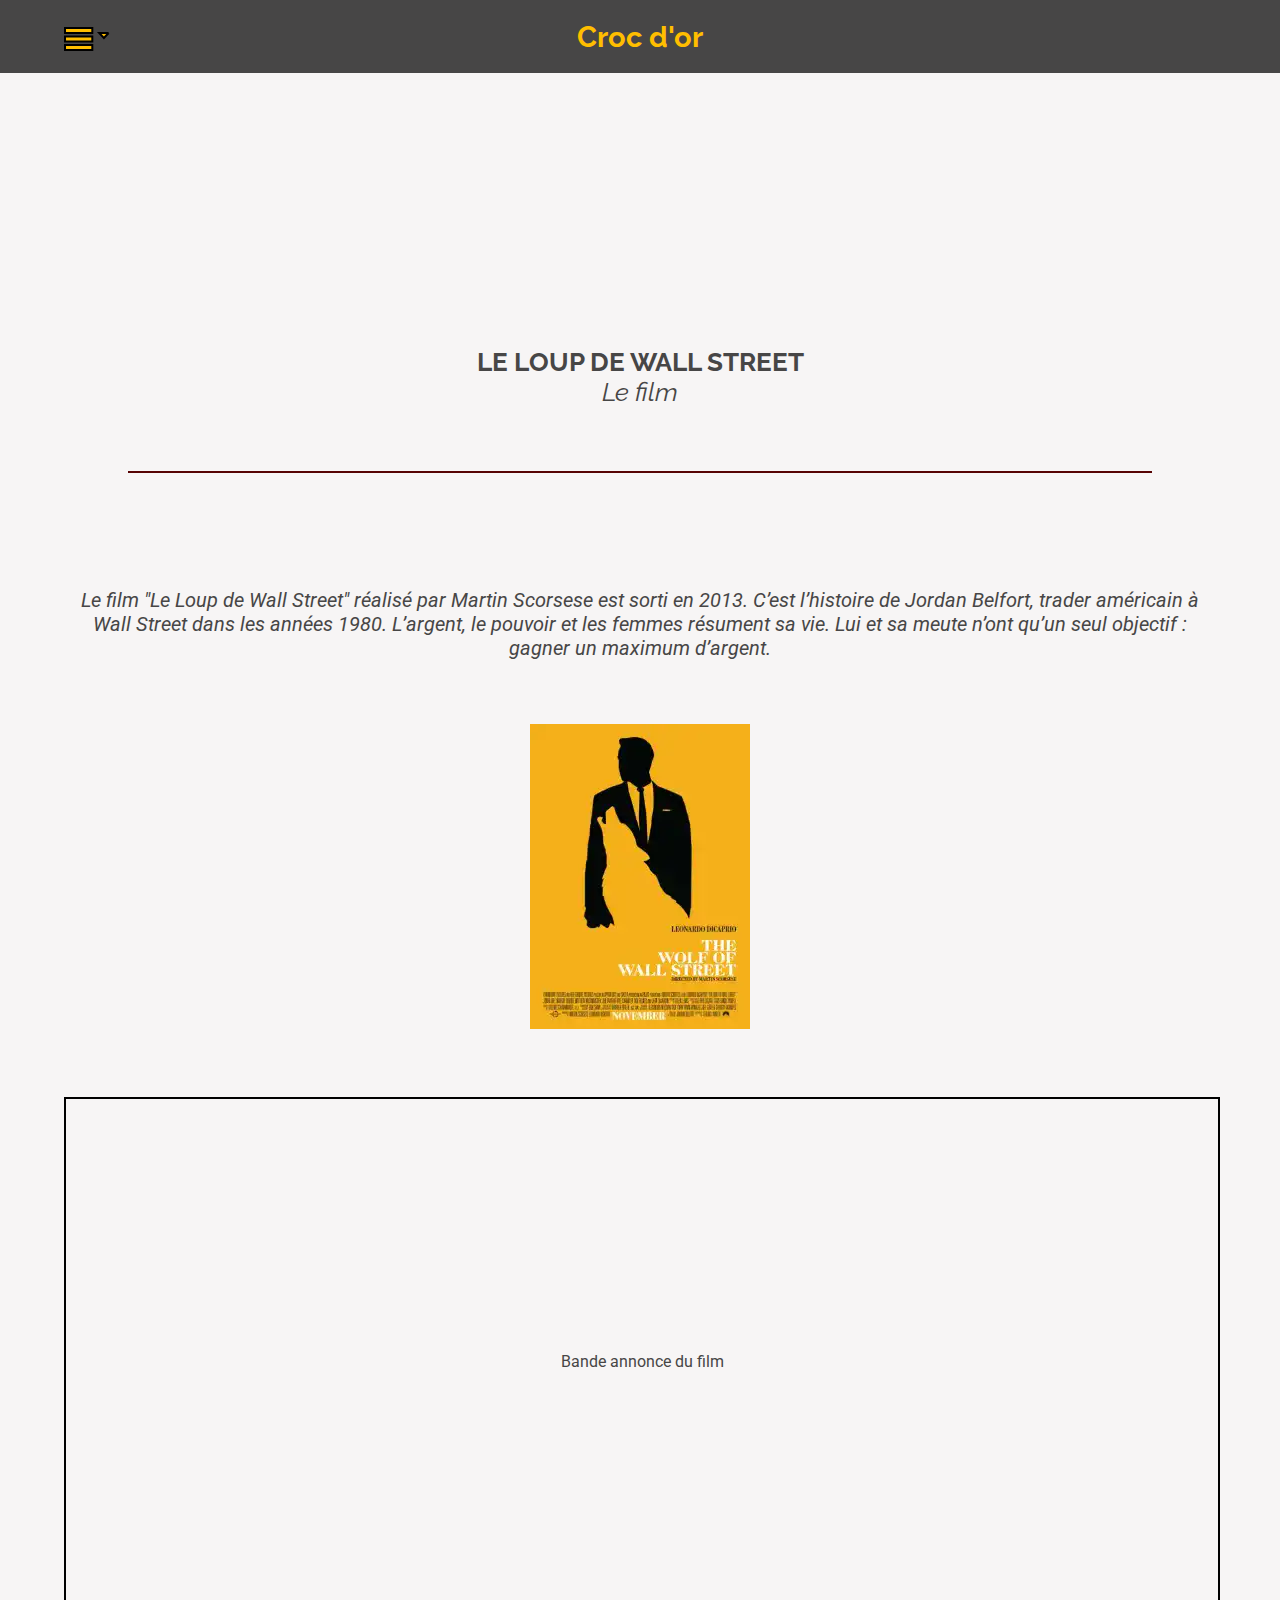
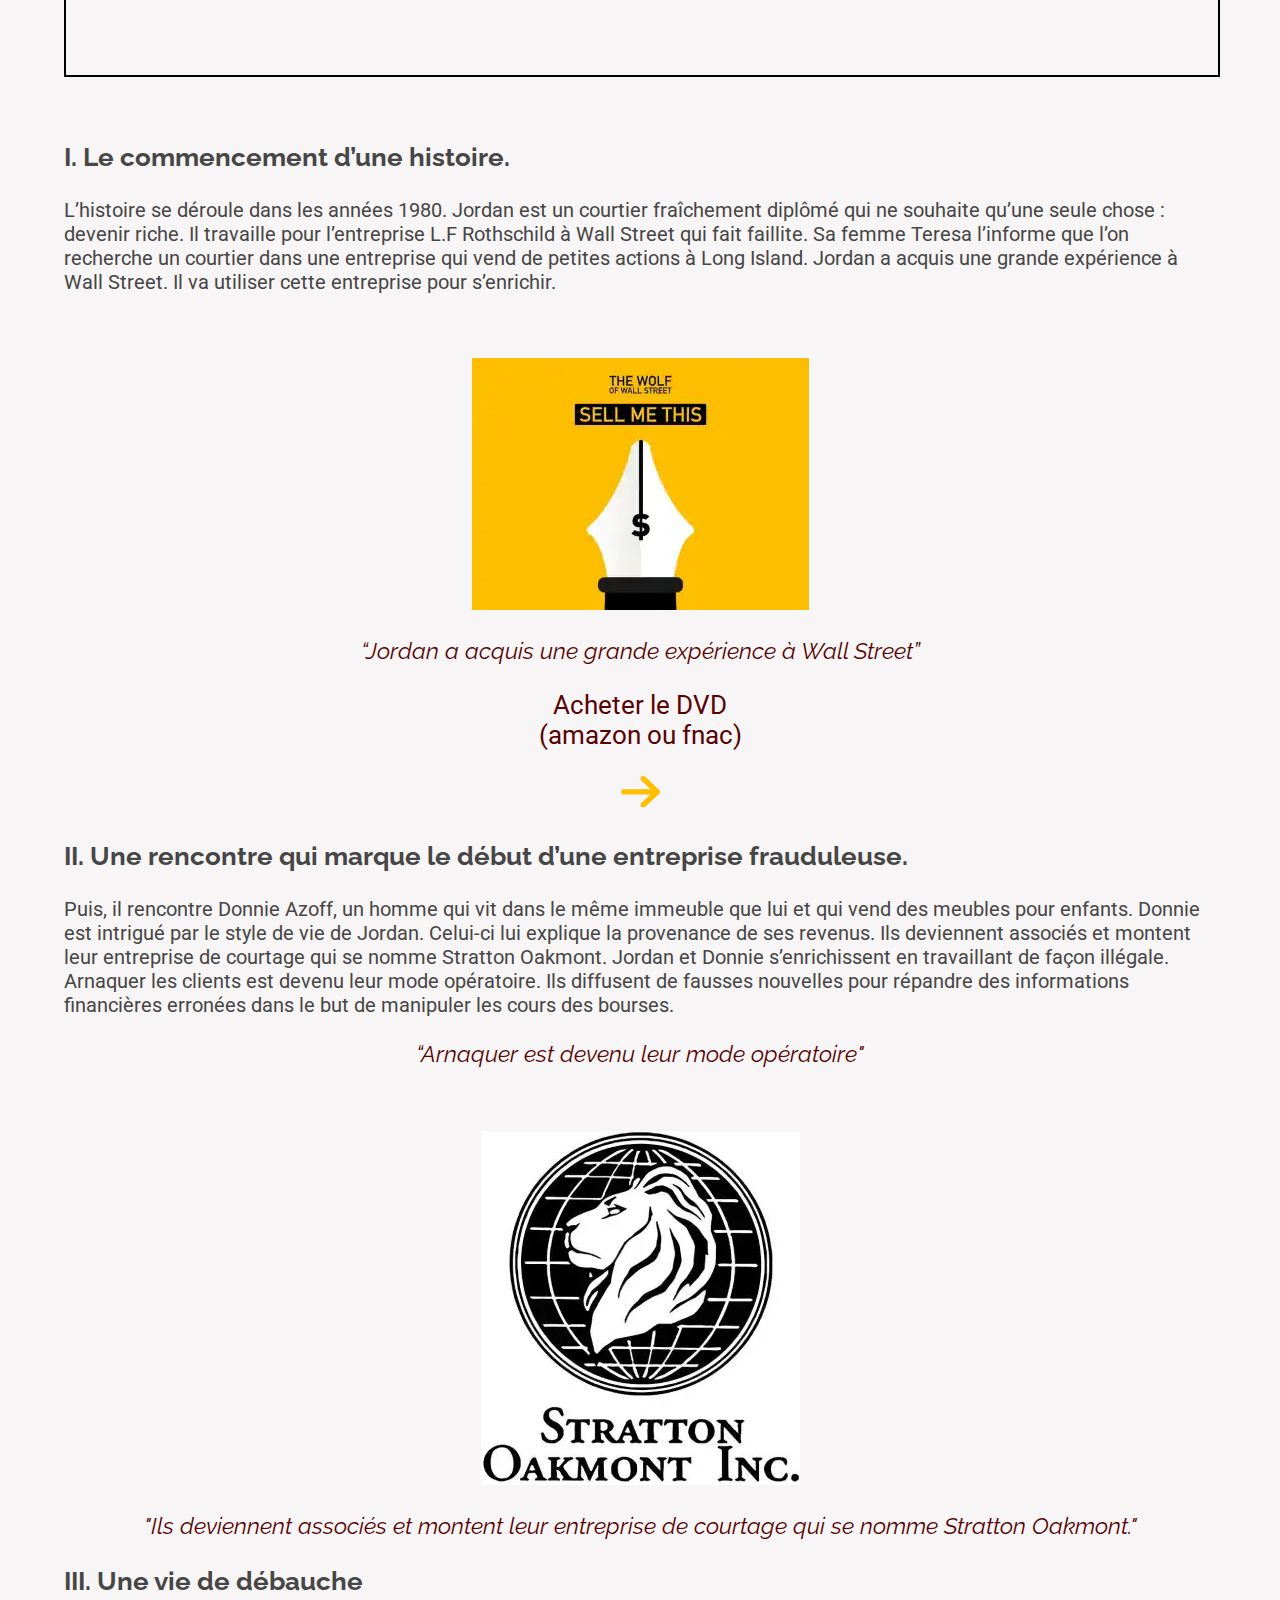
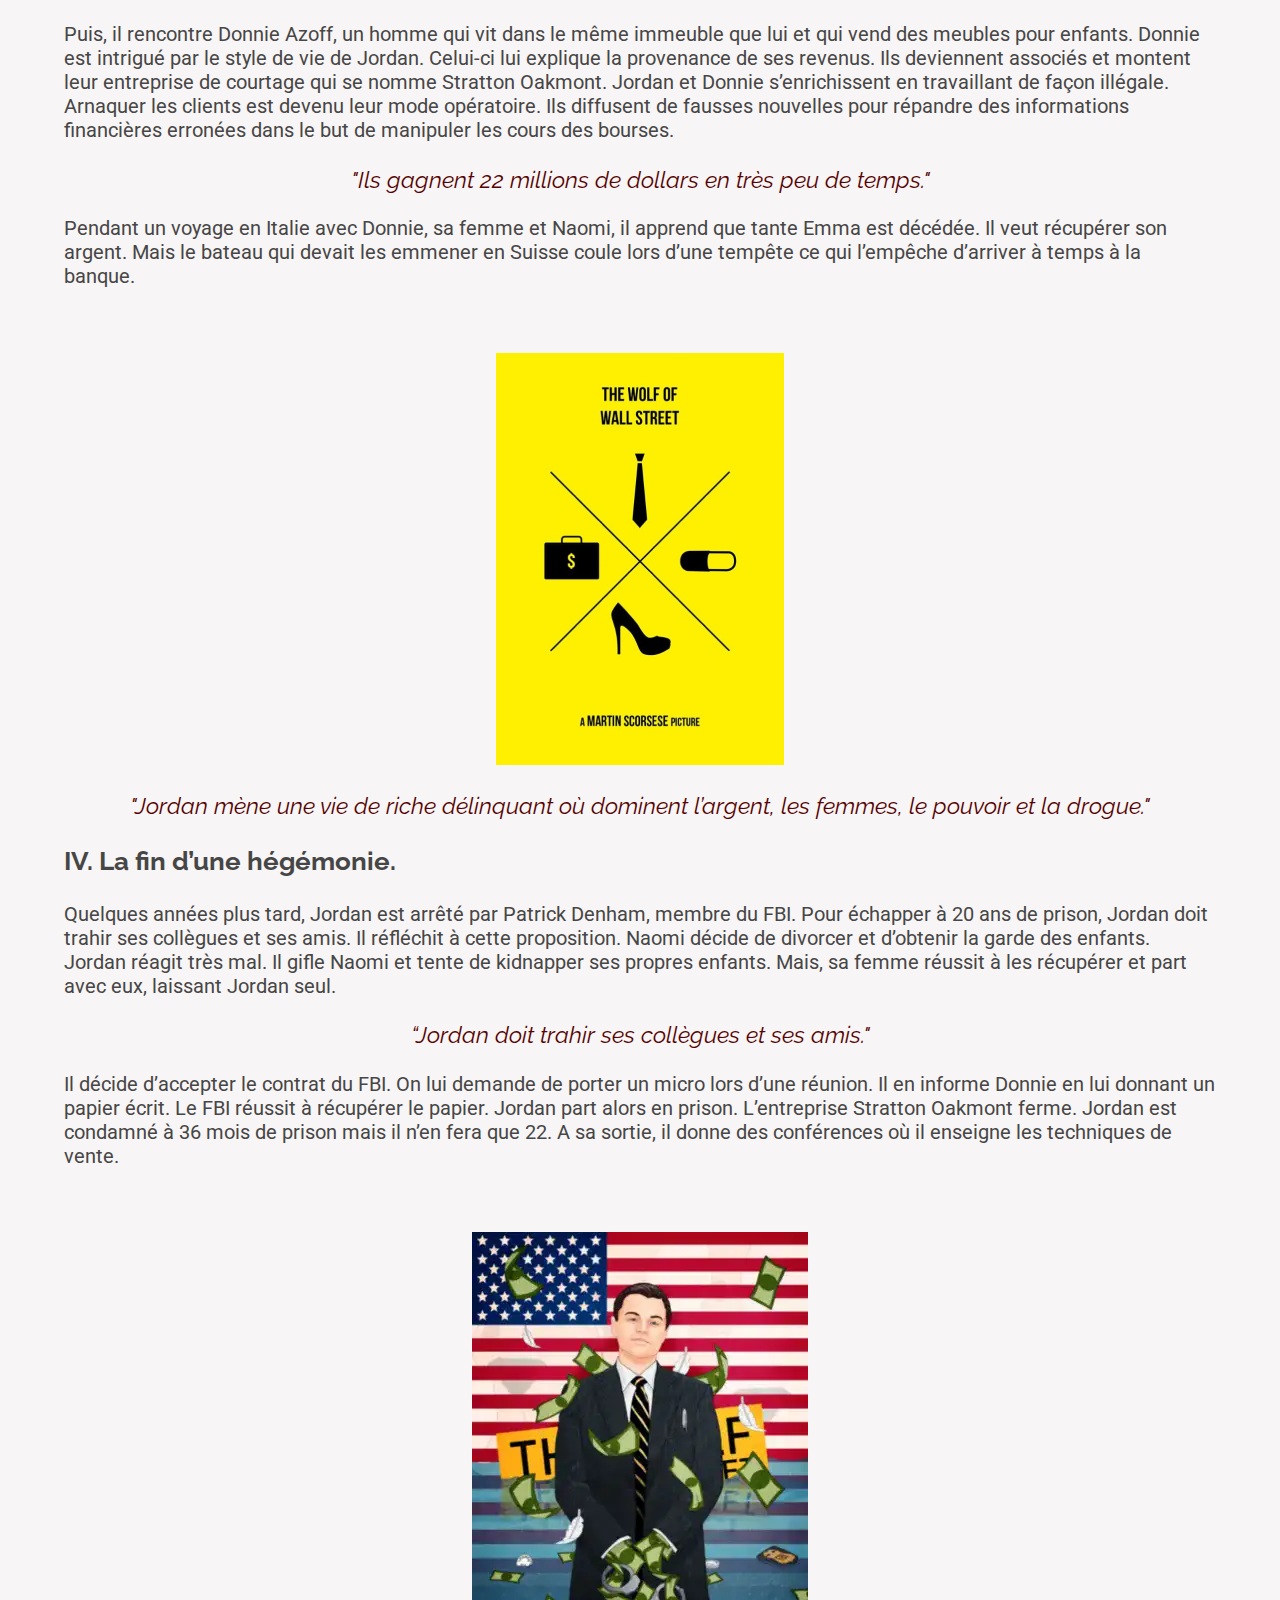
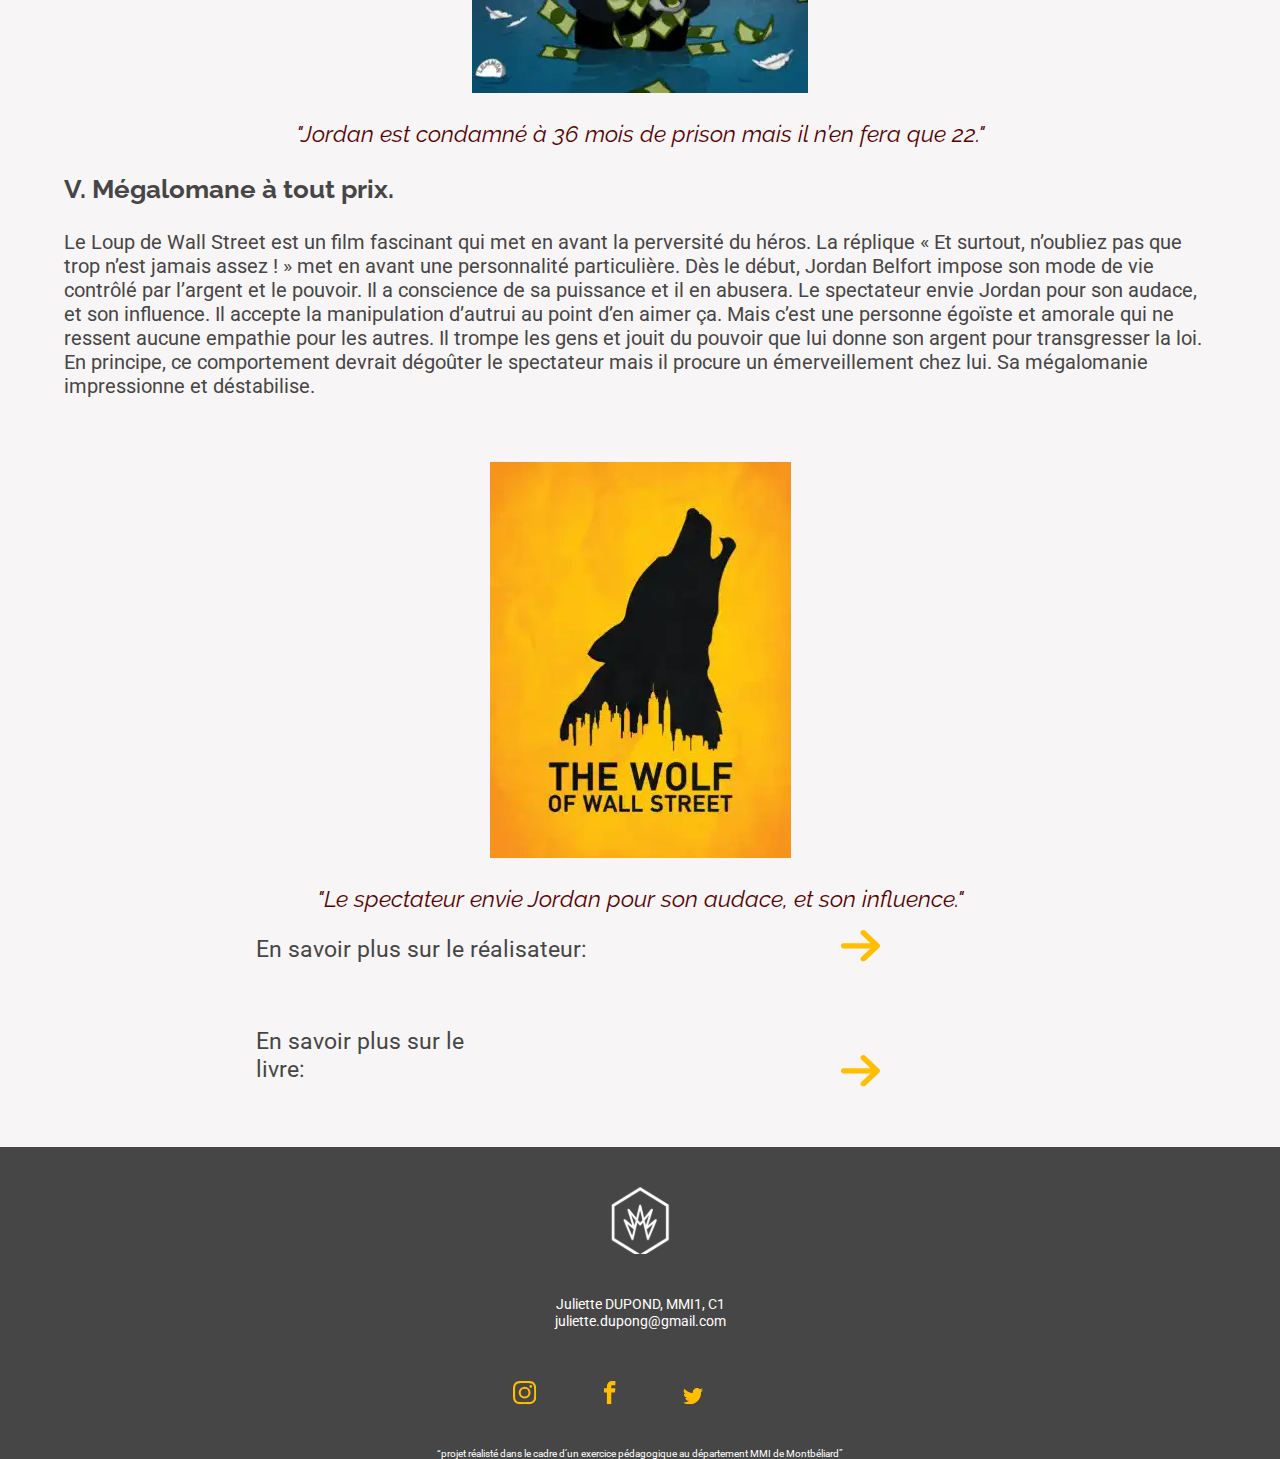
==== article_film.html @ da7e3796 "page html + css" ====
<!DOCTYPE html>
<html lang="fr">

<head>
    <meta charset="UTF-8">
    <meta http-equiv="X-UA-Compatible" content="IE=edge">
    <meta name="viewport" content="width=device-width, initial-scale=1.0">
    <title>Croc d'Or</title>
    <link rel="stylesheet" href="src/css/style.css">
</head>

<body class=" ">
    <header class="header">
        <div class="debut__header">
            <h1 class="titre1"><a class="titre__lien" href="index.html">Croc d'or</a></h1>
            <div class="bloc_bouton">
                <button class="button__menu" onclick="document.documentElement.classList.toggle('menu__open')">
                    <img src="public/img/bouton_menu.svg" alt="bouton du menu">
                </button>
            </div>
        </div>

        <nav class="menu">

            <ul class="liste__menu">

                <li class="decoration__menu">
                    <div class="bloc__lien"><a class="lien__menu" href="article_film.html">Article film</a></div>
                </li>


                <li class="decoration__menu">
                    <div class="bloc__lien"><a class="lien__menu" href="article_realisateur.html">Article réalisateur</a></div>
                </li>


                <li class="decoration__menu">
                    <div class="bloc__lien"><a class="lien__menu" href="/">Article livre</a></div>
                </li>


                <li class="decoration__menu">
                    <div class="bloc__lien"><a class="lien__menu" href="àpropos_contact.html">À propos & contact</a></div>
                </li>


                <li class="decoration__menu">
                    <div class="bloc__lien"><a class="lien__menu" href="autres_projets.html">Autres projets</a></div>
                </li>

            </ul>
            <img class="loup__menu" src="public/img/wolf_cravate.png" alt="image logo">
            <p class="para__citation">
                <q class="citation__menu"
                    cite="https://www.cairn.info/revue-francaise-de-psychanalyse-2013-1-page-69.htm"> Le temps c'est
                    de l'argent.
                </q>
            </p>
        </nav>
    </header>



    <div class="bloc__h2">
        <h2 class="titre__h2">LE LOUP DE WALL STREET</h2>
        <p class="sous__titre">Le film</p>
    </div>
    <div class="ligne__separation">

    </div>

    <div class="bloc__entete">
        <p class="paragraphe__entete">
            Le film "Le Loup de Wall Street"
            réalisé par Martin Scorsese est
            sorti en 2013. C’est l’histoire de
            Jordan Belfort, trader américain à
            Wall Street dans les années 1980.
            L’argent, le pouvoir et les femmes
            résument sa vie. Lui et sa meute
            n’ont qu’un seul objectif : gagner un
            maximum d’argent.

        </p>
    </div>

    <div class="bloc__hommeloup">
        <img class="image__hommeloup" src="public/img/homme_loup_1.webp" alt="image du loup de wall street">
    </div>

    <div class="bloc__video">
        <p class="paragraphe__video">Bande annonce du film</p>
    </div>

    <div class="bloc__h3">
        <h3>
            I. Le commencement d’une histoire.
        </h3>
    </div>

    <div class="blocparagraphe__article">
        <p>
            L’histoire se déroule dans les
            années 1980. Jordan est un
            courtier fraîchement diplômé qui
            ne souhaite qu’une seule chose :
            devenir riche. Il travaille pour
            l’entreprise L.F Rothschild à Wall
            Street qui fait faillite.
            Sa femme Teresa l’informe que l’on
            recherche un courtier dans une
            entreprise qui vend de petites
            actions à Long Island. Jordan a
            acquis une grande expérience à
            Wall Street. Il va utiliser cette
            entreprise pour s’enrichir.
        </p>
    </div>

    <div class="bloc__sellpen">
        <img class="image__sellpen" src="public/img/sellmethispen_1.webp" alt="image sell me this pen">
    </div>

    <div class="bloc__citation1">
        <blockquote>
            <p class="citation1">
                “Jordan a acquis une grande
                expérience à Wall Street”
            </p>
        </blockquote>
    </div>

    <div class="bloc__achete">
        <p class="paragraphe__achete">
            Acheter le DVD<br>
            (amazon ou fnac)
        </p>
        <a href="https://www.fnac.com/a6921902/Le-Loup-de-Wall-Street-DVD-Leonardo-DiCaprio-DVD-Zone-2?esl-k=sem-google%7cng%7cc258124481713%7cm%7ckpla297361043225%7cp%7ct%7cdc%7ca53543400419%7cg1261933366&gclid=Cj0KCQiA_c-OBhDFARIsAIFg3ex2hn5I0Ma7ilxhgjbH-D5E85BoRPVSvcx01nG6NYWDtbs-5OZyNNIaAi6_EALw_wcB&gclsrc=aw.ds&oref=00000000-0000-0000-0000-000000000000&Origin=SEA_GOOGLE_PLA_DVD&storecode=403"
            target="_blank"><img class="fleche__achete" src="public/img/arrow_right2.svg"
                alt="fleche acces dvd fnac"></a>
    </div>

    <div class="bloc__h3">
        <h3>
            II. Une rencontre qui marque
            le début d’une entreprise
            frauduleuse.
        </h3>
    </div>

    <div class="blocparagraphe__article">
        <p>
            Puis, il rencontre Donnie Azoff, un
            homme qui vit dans le même
            immeuble que lui et qui vend des
            meubles pour enfants. Donnie est
            intrigué par le style de vie de
            Jordan. Celui-ci lui explique la
            provenance de ses revenus. Ils
            deviennent associés et montent
            leur entreprise de courtage qui se
            nomme Stratton Oakmont.
            Jordan et Donnie s’enrichissent en
            travaillant de façon illégale.
            Arnaquer les clients est devenu
            leur mode opératoire. Ils diffusent
            de fausses nouvelles pour
            répandre des informations
            financières erronées dans le but de
            manipuler les cours des bourses.
        </p>
    </div>


    <div class="bloc__citation1">
        <blockquote>
            <p class="citation1">
                “Arnaquer est devenu leur
                mode opératoire"
            </p>
        </blockquote>
    </div>

    <div class="bloc__stratton">
        <img src="public/img/Stratton_Oakmont_logo_1.webp" alt="logo Stratton Oakmont">
    </div>

    <div class="bloc__citation1">
        <blockquote>
            <p class="citation1">
                "Ils deviennent associés et montent
                leur entreprise de courtage qui se
                nomme Stratton Oakmont."
            </p>
        </blockquote>
    </div>

    <div class="bloc__h3">
        <h3>
            III. Une vie de débauche
        </h3>
    </div>

    <div class="blocparagraphe__article">
        <p>
            Puis, il rencontre Donnie Azoff, un
            homme qui vit dans le même
            immeuble que lui et qui vend des
            meubles pour enfants. Donnie est
            intrigué par le style de vie de
            Jordan. Celui-ci lui explique la
            provenance de ses revenus. Ils
            deviennent associés et montent
            leur entreprise de courtage qui se
            nomme Stratton Oakmont.
            Jordan et Donnie s’enrichissent en
            travaillant de façon illégale.
            Arnaquer les clients est devenu
            leur mode opératoire. Ils diffusent
            de fausses nouvelles pour
            répandre des informations
            financières erronées dans le but de
            manipuler les cours des bourses.
        </p>
    </div>

    <div class="bloc__citation1">
        <blockquote>
            <p class="citation1">
                "Ils gagnent 22 millions de
                dollars en très peu de
                temps."
            </p>
        </blockquote>
    </div>


    <div class="blocparagraphe__article">
        <p>
            Pendant un voyage en Italie avec
            Donnie, sa femme et Naomi, il
            apprend que tante Emma est
            décédée. Il veut récupérer son
            argent. Mais le bateau qui devait
            les emmener en Suisse coule lors
            d’une tempête ce qui l’empêche
            d’arriver à temps à la banque.
        </p>
    </div>

    <div class="bloc__4themes">
        <img src="public/img/titre_4thèmes_1.jpg" alt="image quatre thème">
    </div>

    <div class="bloc__citation1">
        <blockquote>
            <p class="citation1">
                "Jordan mène une vie de riche
                délinquant où dominent l’argent,
                les femmes, le pouvoir et la
                drogue."
            </p>
        </blockquote>
    </div>

    <div class="bloc__h3">
        <h3>
            IV. La fin d’une hégémonie.
        </h3>
    </div>

    <div class="blocparagraphe__article">
        <p>
            Quelques années plus tard, Jordan
            est arrêté par Patrick Denham,
            membre du FBI. Pour échapper à
            20 ans de prison, Jordan doit trahir
            ses collègues et ses amis. Il
            réfléchit à cette proposition.
            Naomi décide de divorcer et
            d’obtenir la garde des enfants.
            Jordan réagit très mal. Il gifle
            Naomi et tente de kidnapper ses
            propres enfants. Mais, sa femme
            réussit à les récupérer et part avec
            eux, laissant Jordan seul.
        </p>
    </div>

    <div class="bloc__citation1">
        <blockquote>
            <p class="citation1">
                “Jordan doit trahir ses
                collègues et ses amis."

            </p>
        </blockquote>
    </div>

    <div class="blocparagraphe__article">
        <p>
            Il décide d’accepter le contrat du
            FBI. On lui demande de porter un
            micro lors d’une réunion. Il en
            informe Donnie en lui donnant un
            papier écrit.
            Le FBI réussit à récupérer le papier.
            Jordan part alors en prison.
            L’entreprise Stratton Oakmont
            ferme.
            Jordan est condamné à 36 mois de
            prison mais il n’en fera que 22. A sa
            sortie, il donne des conférences où
            il enseigne les techniques de vente.
        </p>
    </div>

    <div class="bloc__jordan">
        <img src="public/img/JordanBelfort_1.webp" alt="image Jordan Belfort">
    </div>

    <div class="bloc__citation1">
        <blockquote>
            <p class="citation1">
                "Jordan est condamné à 36 mois
                de prison mais il n’en fera que 22."
            </p>
        </blockquote>
    </div>

    <div class="bloc__h3">
        <h3>
            V. Mégalomane à tout prix.
        </h3>
    </div>

    <div class="blocparagraphe__article">
        <p>
            Le Loup de Wall Street est un film
            fascinant qui met en avant la
            perversité du héros. La réplique
            « Et surtout, n’oubliez pas que trop
            n’est jamais assez ! » met en avant
            une personnalité particulière. Dès
            le début, Jordan Belfort impose
            son mode de vie contrôlé par
            l’argent et le pouvoir. Il a
            conscience de sa puissance et il en
            abusera. Le spectateur envie
            Jordan pour son audace, et son
            influence. Il accepte la
            manipulation d’autrui au point d’en
            aimer ça. Mais c’est une personne
            égoïste et amorale qui ne ressent
            aucune empathie pour les autres. Il
            trompe les gens et jouit du pouvoir
            que lui donne son argent pour
            transgresser la loi. En principe, ce
            comportement devrait dégoûter le
            spectateur mais il procure un
            émerveillement chez lui. Sa
            mégalomanie impressionne et
            déstabilise.
        </p>
    </div>

    <div class="bloc__loup">
        <img src="public/img/titre_loup_ville_1.webp" alt="image loup">
    </div>

    <div class="bloc__citation1">
        <blockquote>
            <p class="citation1">
                "Le spectateur envie Jordan
                pour son audace, et son
                influence."
            </p>
        </blockquote>
    </div>

    <div class="bloc__fin">
        <p class="paragraphe__fin">
            En savoir plus sur le
            réalisateur:
        </p>
        <a class="fleche__fin" href="article_realisateur" ><img src="public/img/arrow_right2.svg"
                alt="fleche accès article réalisateur"></a>
    </div>


    <div class="bloc__fin">
        <p class="paragraphe__fin">
            En savoir plus sur le<br>
            livre:
        </p>
        <a class="fleche__fin" href="article_livre" ><img src="public/img/arrow_right2.svg"
                alt="fleche accès article livre"></a>
    </div>

    <footer class="footer">
        <div class="bloc__footer">
            <img class="logo__footer" src="public/img/logo_mmi.svg" alt="logo mmi montbéliard">
            <p class="auteur__footer">Juliette DUPOND, MMI1, C1</p>
            <p class="auteur__footer">juliette.dupong@gmail.com</p>
            <img class="social__footer" src="public/img/instagram.svg" alt="logo réseau social instagram">
            <img class="social__footer" src="public/img/facebook.svg" alt="logo réseau social facebook">
            <img class="social__footer" src="public/img/twitter.svg" alt="logo réseau social twitter">
            <p class="texte__footer">
                “projet réalisté dans le cadre d’un exercice pédagogique
                au département MMI de Montbéliard”
            </p>
        </div>
    </footer>


</body>

</html>
---- src/css/style.css ----
/*Import des polices*/
@import url('https://fonts.googleapis.com/css2?family=Raleway:ital,wght@0,100;0,300;0,400;0,500;0,600;0,700;0,800;0,900;1,100;1,200;1,300;1,400;1,500;1,600;1,700;1,800;1,900&display=swap');
@import url('https://fonts.googleapis.com/css2?family=Roboto:ital,wght@0,100;0,300;0,400;0,500;0,700;0,900;1,100;1,300;1,400;1,500;1,700;1,900&display=swap');

/*Import des de l'en-tête et du pied de page*/
@import url("layout/header.css");
@import url("layout/footer.css");

/*Import des styles Figma*/
@import url("utils/variables.css");

/*Import du main*/
@import url("base/main.css");

/*Import du media pour les images*/
@import url("base/media.css");

/*Import formulaire/carrousel et style des pages articles*/
@import url("components/formulaire.css");
@import url("components/carrousel.css");
@import url("components/corps_article.css");

/*Import du javascript*/
@import url("../fonction.js");
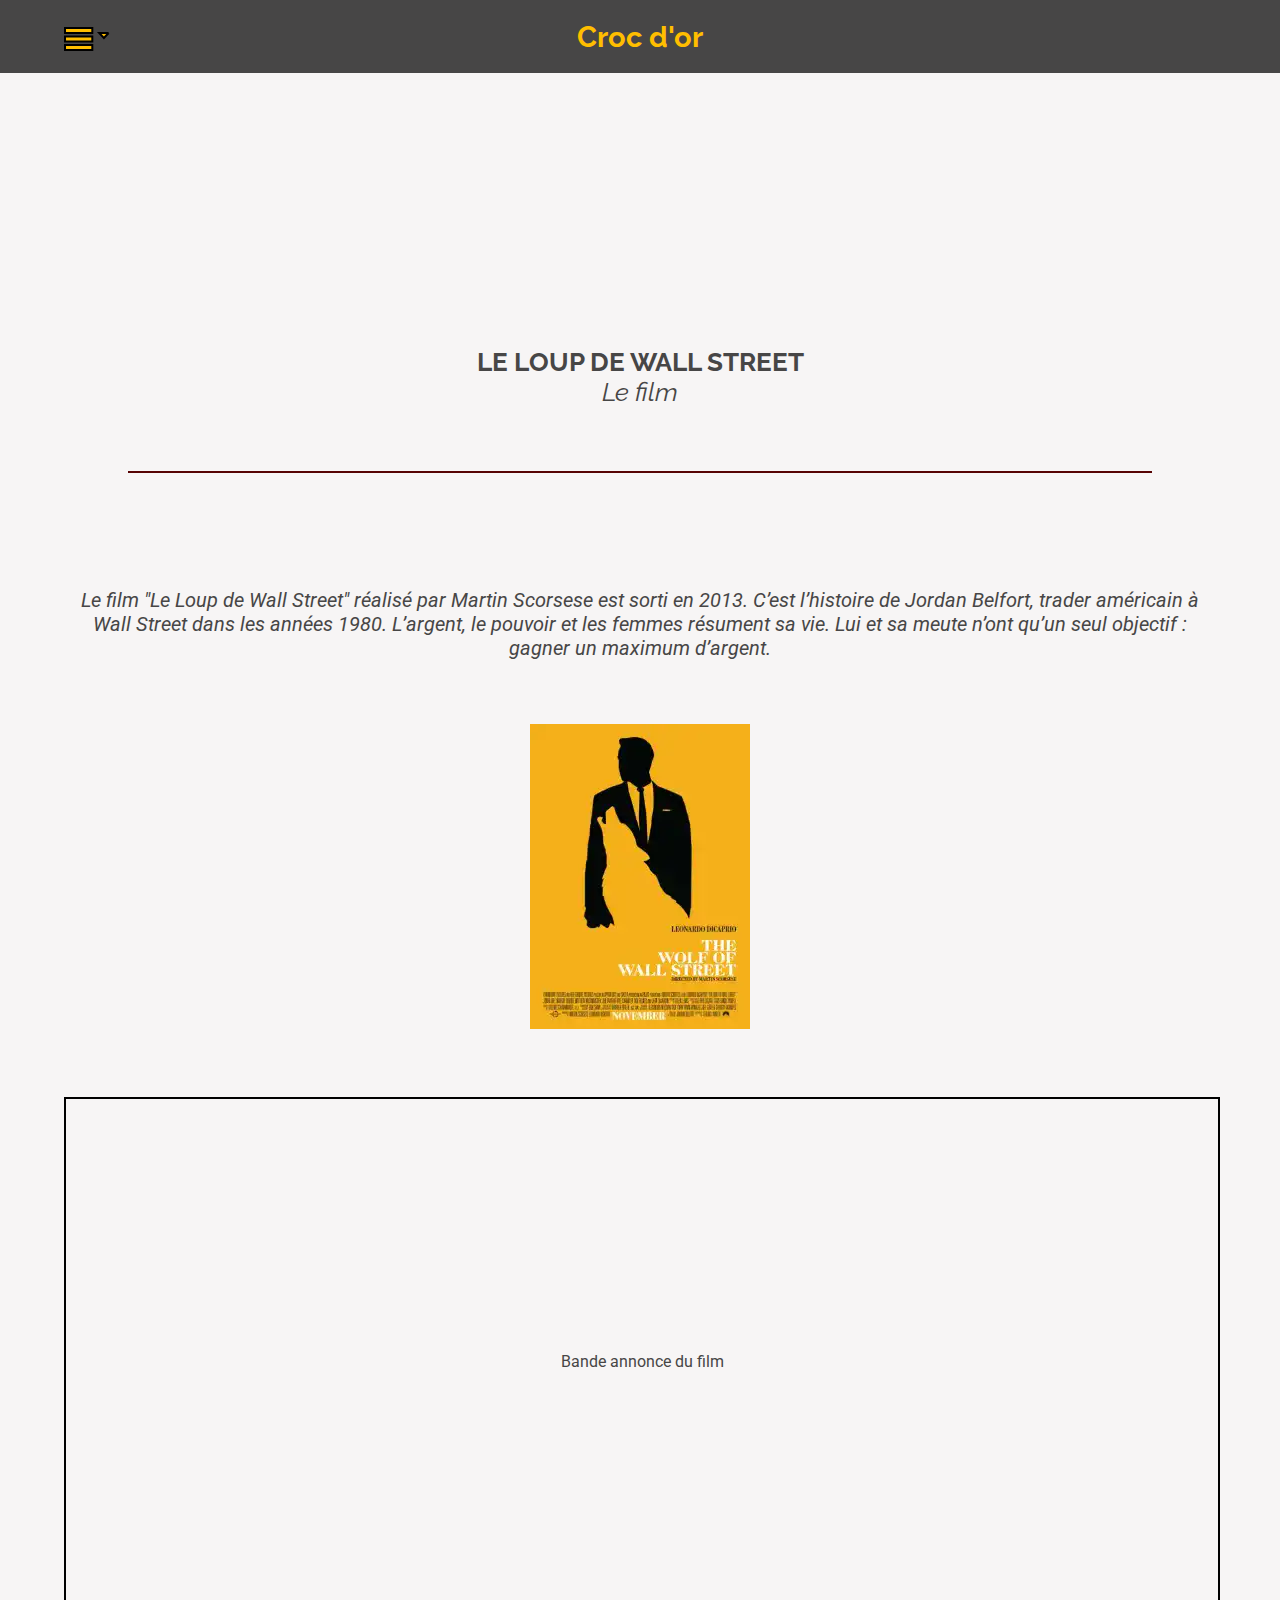
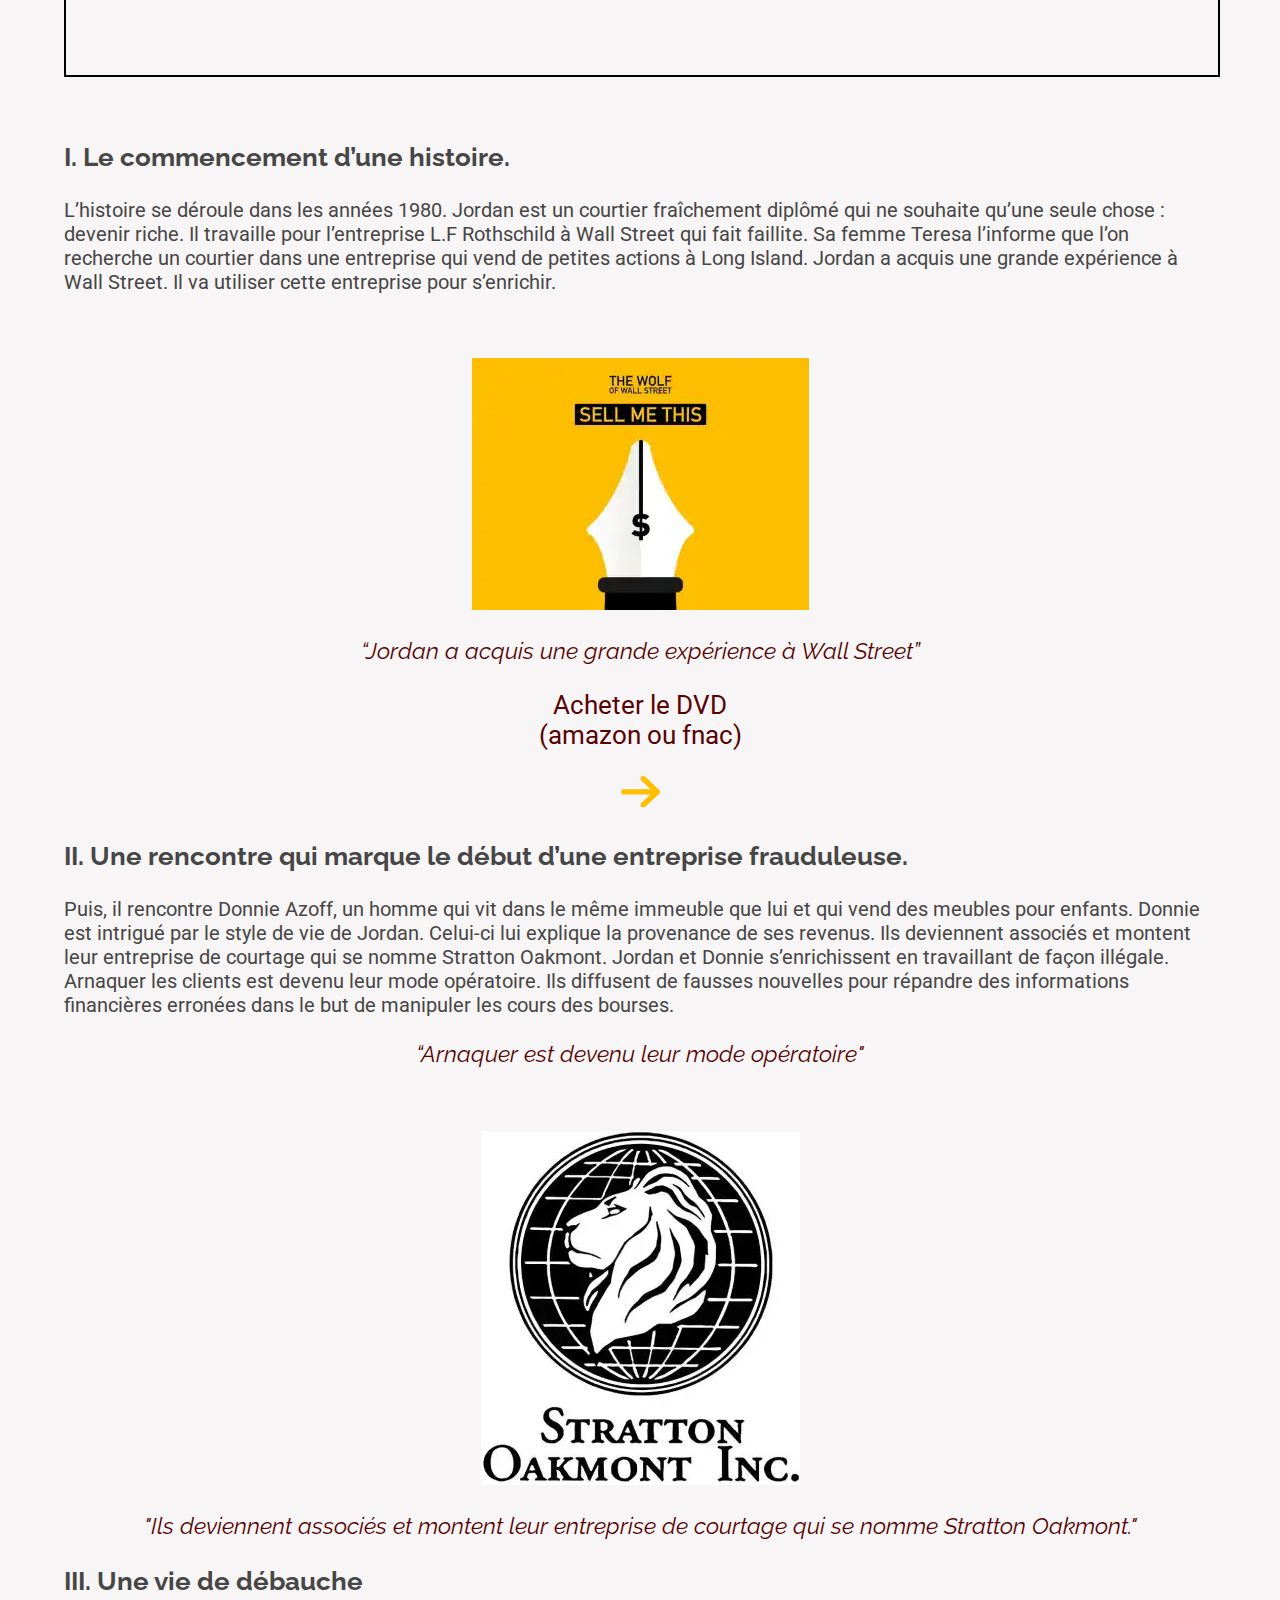
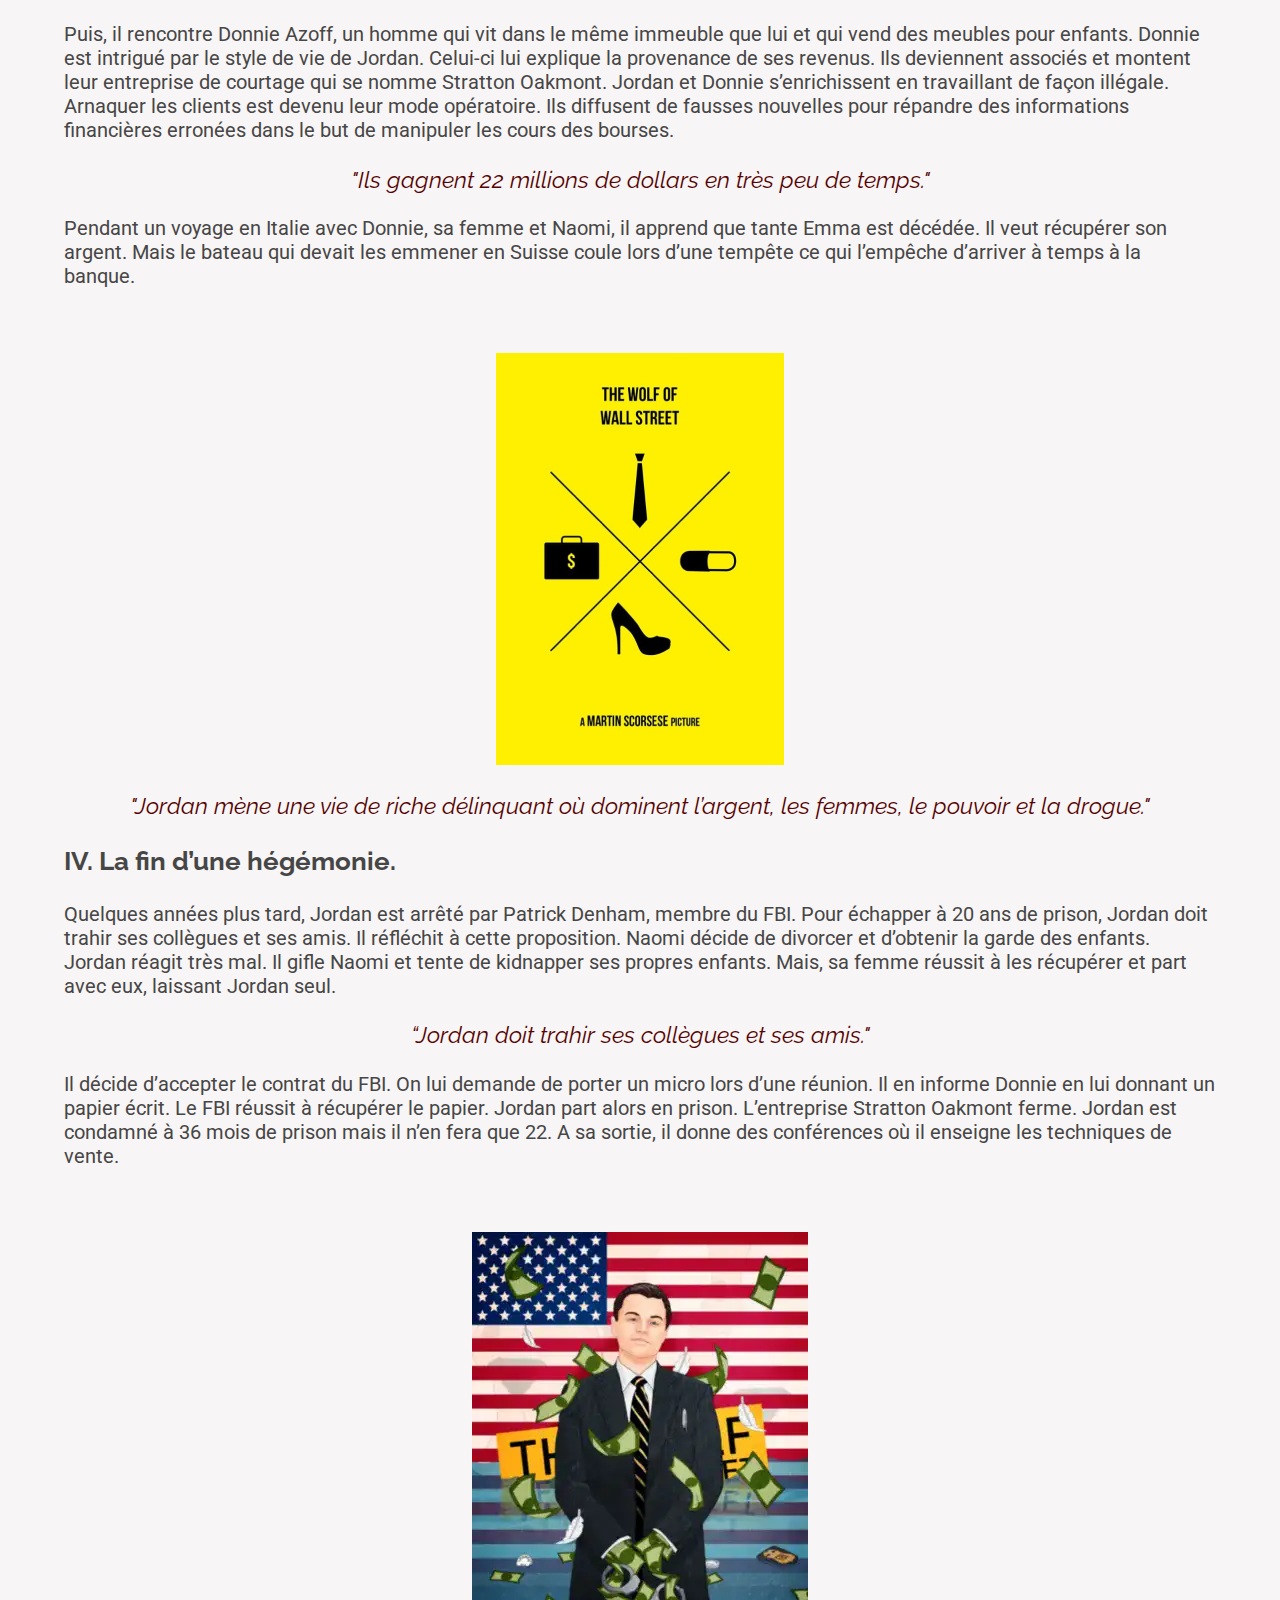
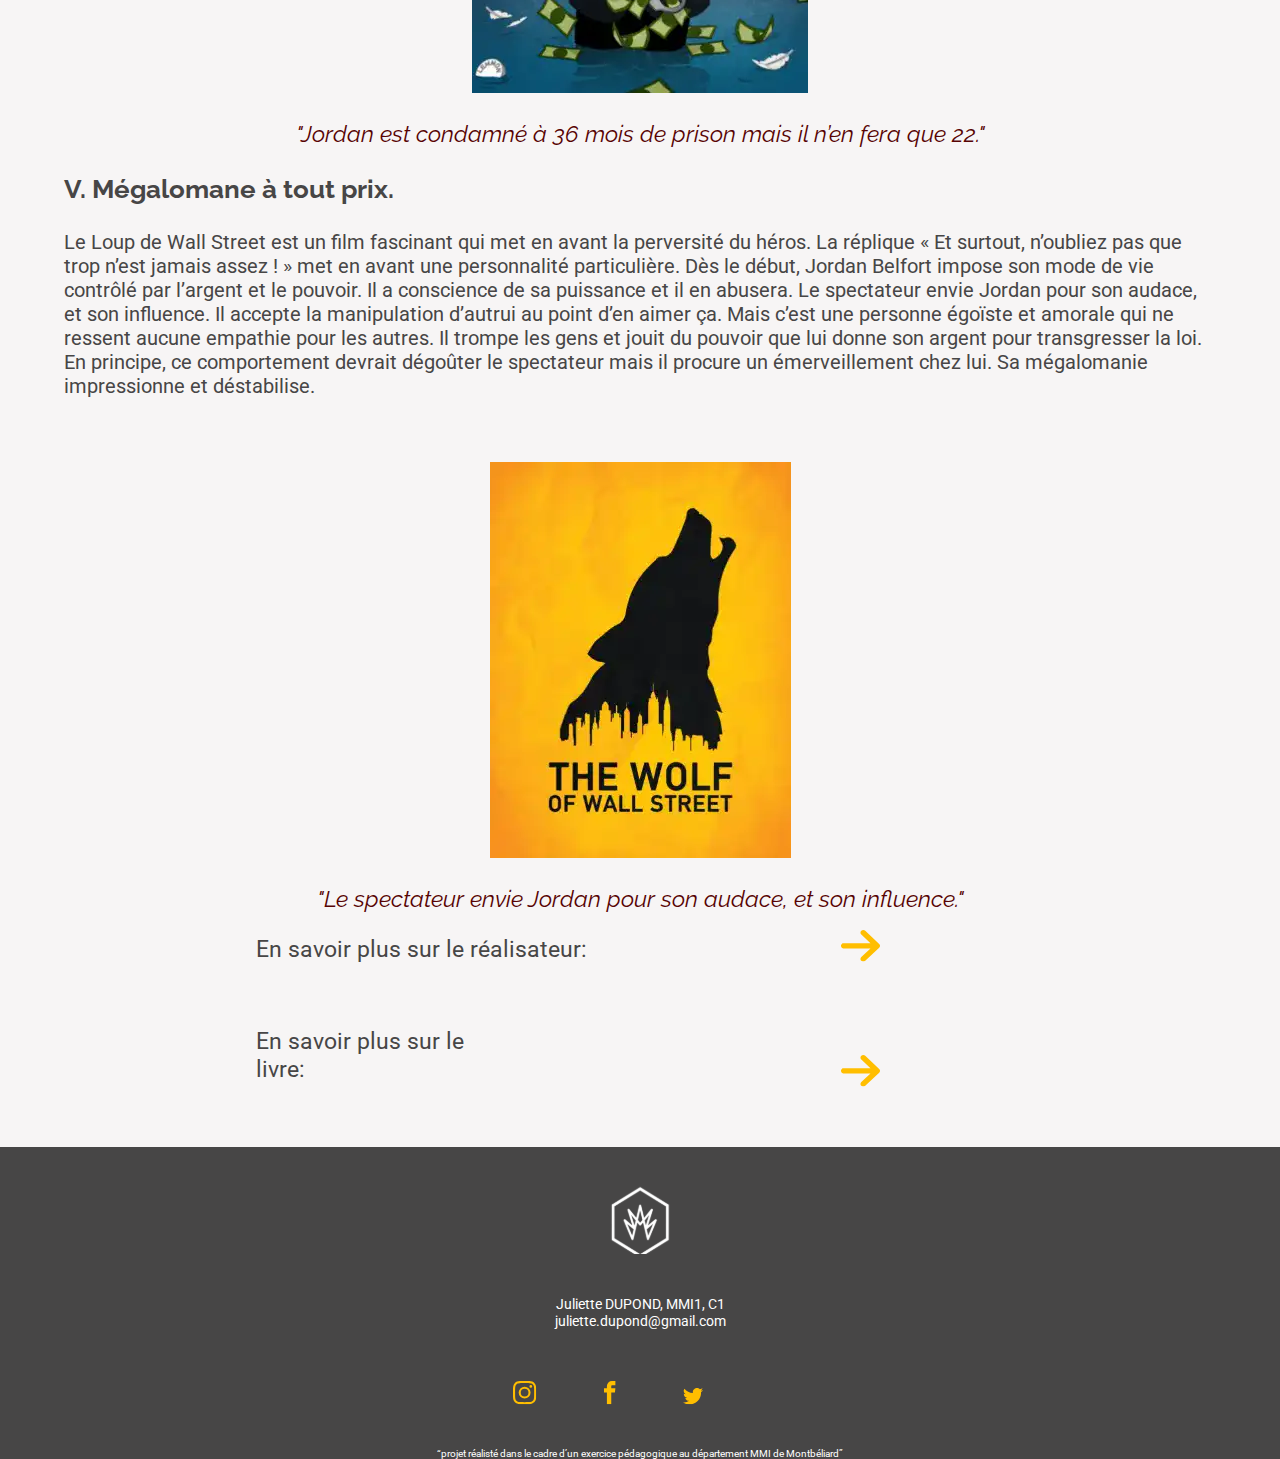
==== commit 4398d618: "ajout de la page 404 et correction bugs" ====
--- a/article_film.html
+++ b/article_film.html
@@ -401,10 +401,10 @@
         <div class="bloc__footer">
             <img class="logo__footer" src="public/img/logo_mmi.svg" alt="logo mmi montbéliard">
             <p class="auteur__footer">Juliette DUPOND, MMI1, C1</p>
-            <p class="auteur__footer">juliette.dupong@gmail.com</p>
-            <img class="social__footer" src="public/img/instagram.svg" alt="logo réseau social instagram">
-            <img class="social__footer" src="public/img/facebook.svg" alt="logo réseau social facebook">
-            <img class="social__footer" src="public/img/twitter.svg" alt="logo réseau social twitter">
+            <p class="auteur__footer">juliette.dupond@gmail.com</p>
+            <a href="404.html"><img class="social__footer" src="public/img/instagram.svg" alt="logo réseau social instagram"></a>
+            <a href="404.html"><img class="social__footer" src="public/img/facebook.svg" alt="logo réseau social facebook"></a>
+            <a href="404.html"><img class="social__footer" src="public/img/twitter.svg" alt="logo réseau social twitter"></a>
             <p class="texte__footer">
                 “projet réalisté dans le cadre d’un exercice pédagogique
                 au département MMI de Montbéliard”
--- a/src/css/style.css
+++ b/src/css/style.css
@@ -21,4 +21,8 @@
 @import url("components/corps_article.css");
 
 /*Import du javascript*/
-@import url("../fonction.js");+@import url("../fonction.js");
+
+
+/*Import de la page 404*/
+@import url("components/introuvable.css");